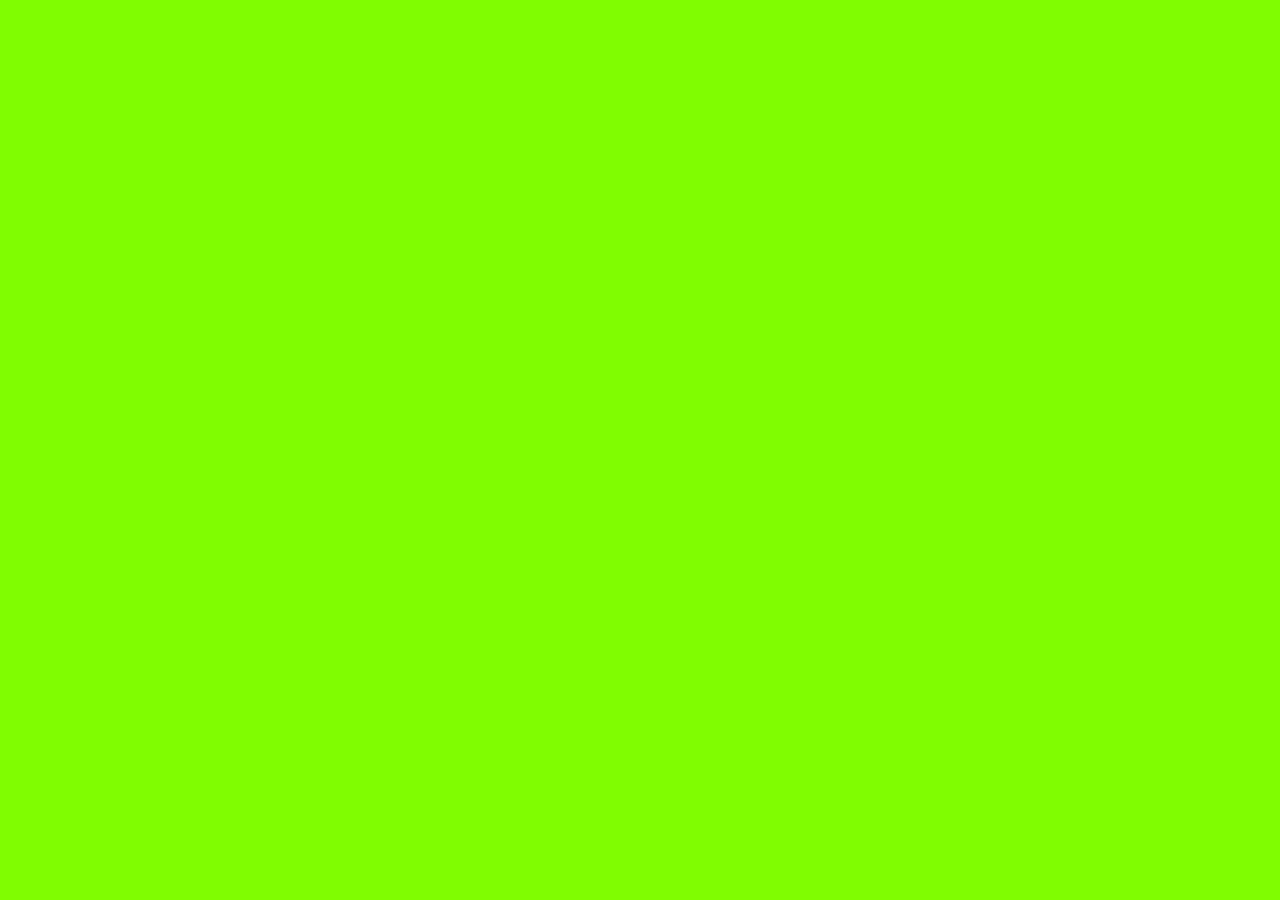
==== index.html @ 62f936ad "wip" ====
<!DOCTYPE html>
<html lang="en">
<head>
  <meta charset="UTF-8">
  <meta name="viewport" content="width=device-width, initial-scale=1.0">
  <meta http-equiv="X-UA-Compatible" content="ie=edge">
  <title>Dino Mate</title>
  <link rel="stylesheet" href="./main.css">
</head>
<body>

</body>
</html>
---- main.css ----
body {
  background-color: chartreuse;
}
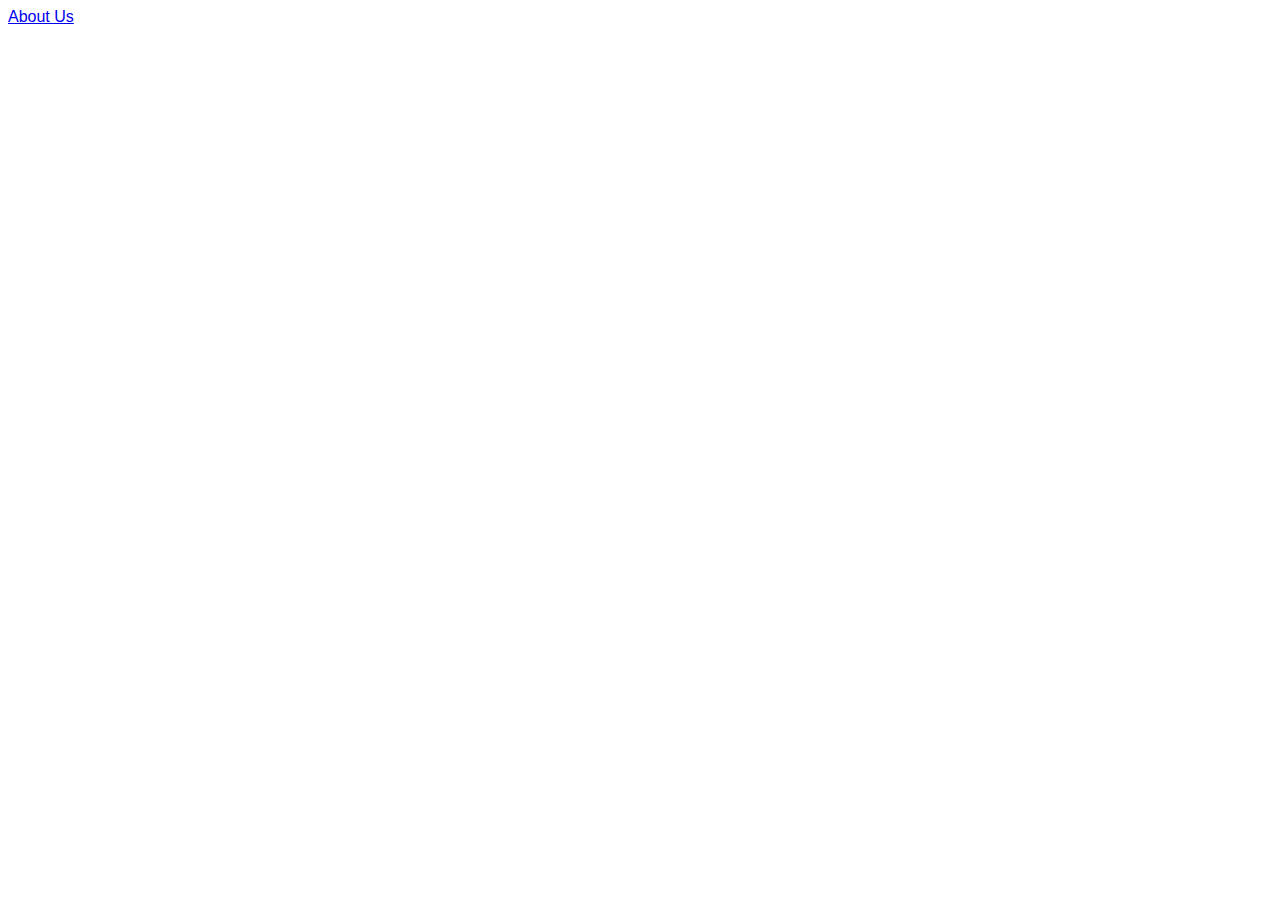
==== commit 02a74c62: "Added html directory, added index.html" ====
--- a/index.html
+++ b/index.html
@@ -4,10 +4,10 @@
   <meta charset="UTF-8">
   <meta name="viewport" content="width=device-width, initial-scale=1.0">
   <meta http-equiv="X-UA-Compatible" content="ie=edge">
-  <title>Dino Mate</title>
   <link rel="stylesheet" href="./main.css">
+  <title>DinoMate</title>
 </head>
 <body>
-
+  <a href="./html/employees.html">About Us</a>
 </body>
 </html>--- a/main.css
+++ b/main.css
@@ -1,3 +1,7 @@
 body {
-  background-color: chartreuse;
+  font-family: Verdana, sans-serif;
+}
+
+.main-title {
+  text-align: center;
 }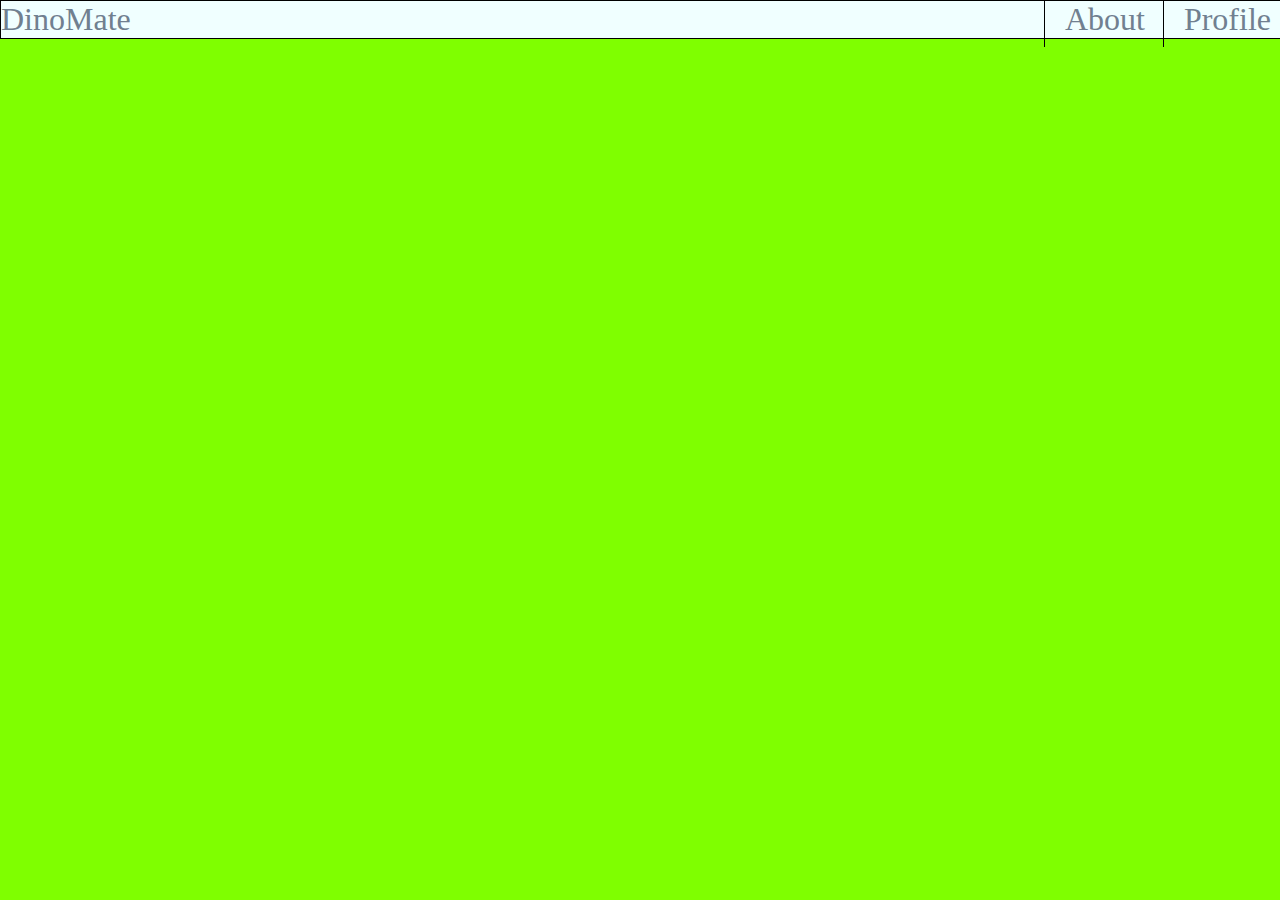
==== commit 45aa5fb6: "wip" ====
--- a/index.html
+++ b/index.html
@@ -4,10 +4,16 @@
   <meta charset="UTF-8">
   <meta name="viewport" content="width=device-width, initial-scale=1.0">
   <meta http-equiv="X-UA-Compatible" content="ie=edge">
+  <title>Dino Mate</title>
   <link rel="stylesheet" href="./main.css">
-  <title>DinoMate</title>
 </head>
 <body>
-  <a href="./html/employees.html">About Us</a>
+  <nav>
+    <a id="home" href="/">DinoMate</a>
+    <div class="nav-item">
+      <a id="about" href="/html/employees.html">About</a>
+      <a id="profile" href="/html/profile.html">Profile</a>
+    </div>
+  </nav>
 </body>
 </html>--- a/main.css
+++ b/main.css
@@ -1,7 +1,28 @@
 body {
-  font-family: Verdana, sans-serif;
+  background-color: chartreuse;
+  margin: 0;
 }
 
-.main-title {
-  text-align: center;
-}+nav {
+  display: flex;
+  position: sticky;
+  border: 1px solid black;
+  justify-content: space-between;
+  font-size: 32px;
+  padding: auto;
+  background-color: azure;
+  width: 100%;
+
+}
+
+nav a {
+  color: slategray;
+  text-decoration: none;
+}
+
+.nav-item a {
+  border-left: solid black 1px;
+  padding: 10px;
+  padding-left: 20px;
+}
+
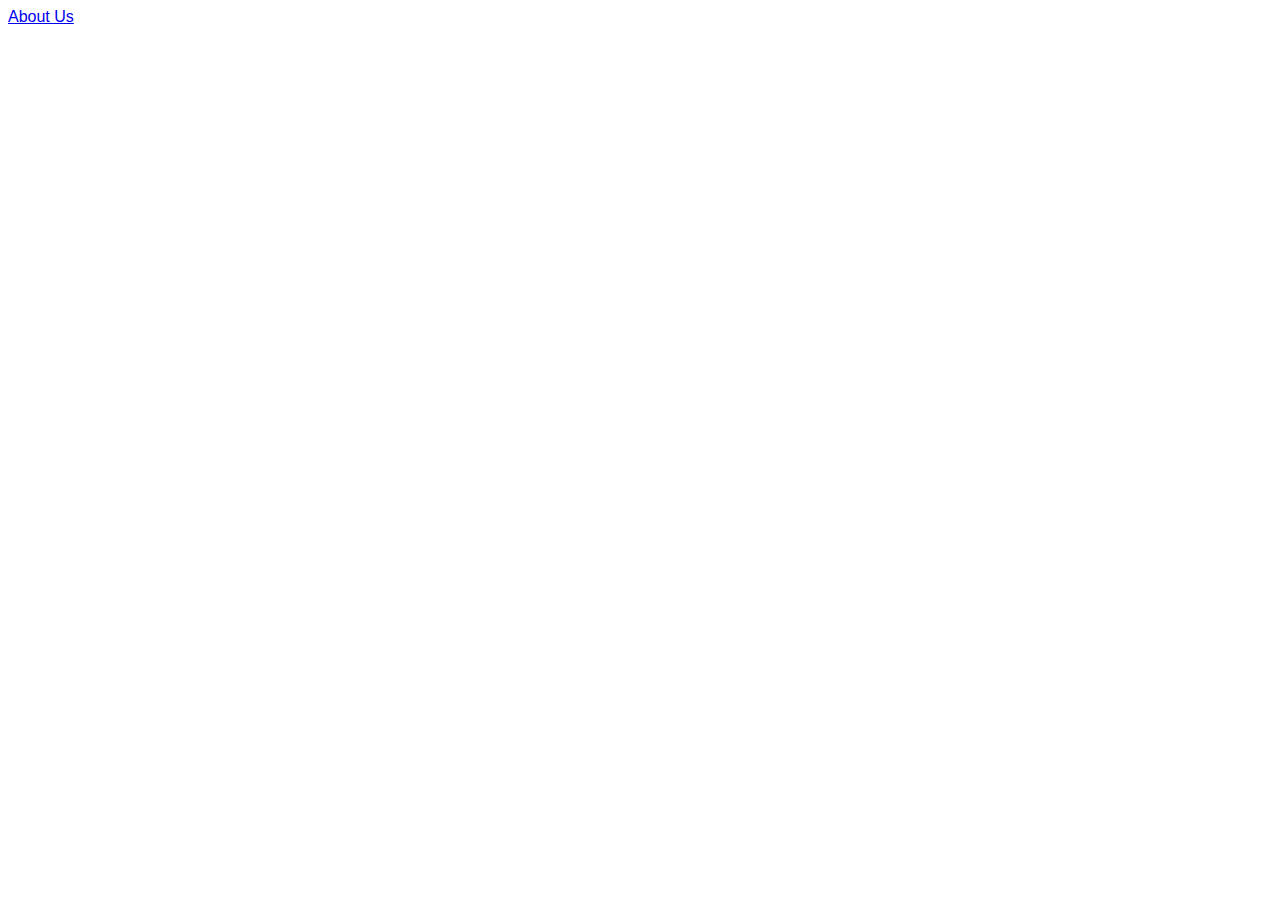
==== commit d5606f8e: "merge conflict resolved" ====
--- a/index.html
+++ b/index.html
@@ -4,16 +4,10 @@
   <meta charset="UTF-8">
   <meta name="viewport" content="width=device-width, initial-scale=1.0">
   <meta http-equiv="X-UA-Compatible" content="ie=edge">
-  <title>Dino Mate</title>
   <link rel="stylesheet" href="./main.css">
+  <title>DinoMate</title>
 </head>
 <body>
-  <nav>
-    <a id="home" href="/">DinoMate</a>
-    <div class="nav-item">
-      <a id="about" href="/html/employees.html">About</a>
-      <a id="profile" href="/html/profile.html">Profile</a>
-    </div>
-  </nav>
+  <a href="./html/employees.html">About Us</a>
 </body>
 </html>--- a/main.css
+++ b/main.css
@@ -1,28 +1,7 @@
 body {
-  background-color: chartreuse;
-  margin: 0;
+  font-family: Verdana, sans-serif;
 }
 
-nav {
-  display: flex;
-  position: sticky;
-  border: 1px solid black;
-  justify-content: space-between;
-  font-size: 32px;
-  padding: auto;
-  background-color: azure;
-  width: 100%;
-
-}
-
-nav a {
-  color: slategray;
-  text-decoration: none;
-}
-
-.nav-item a {
-  border-left: solid black 1px;
-  padding: 10px;
-  padding-left: 20px;
-}
-
+.main-title {
+  text-align: center;
+}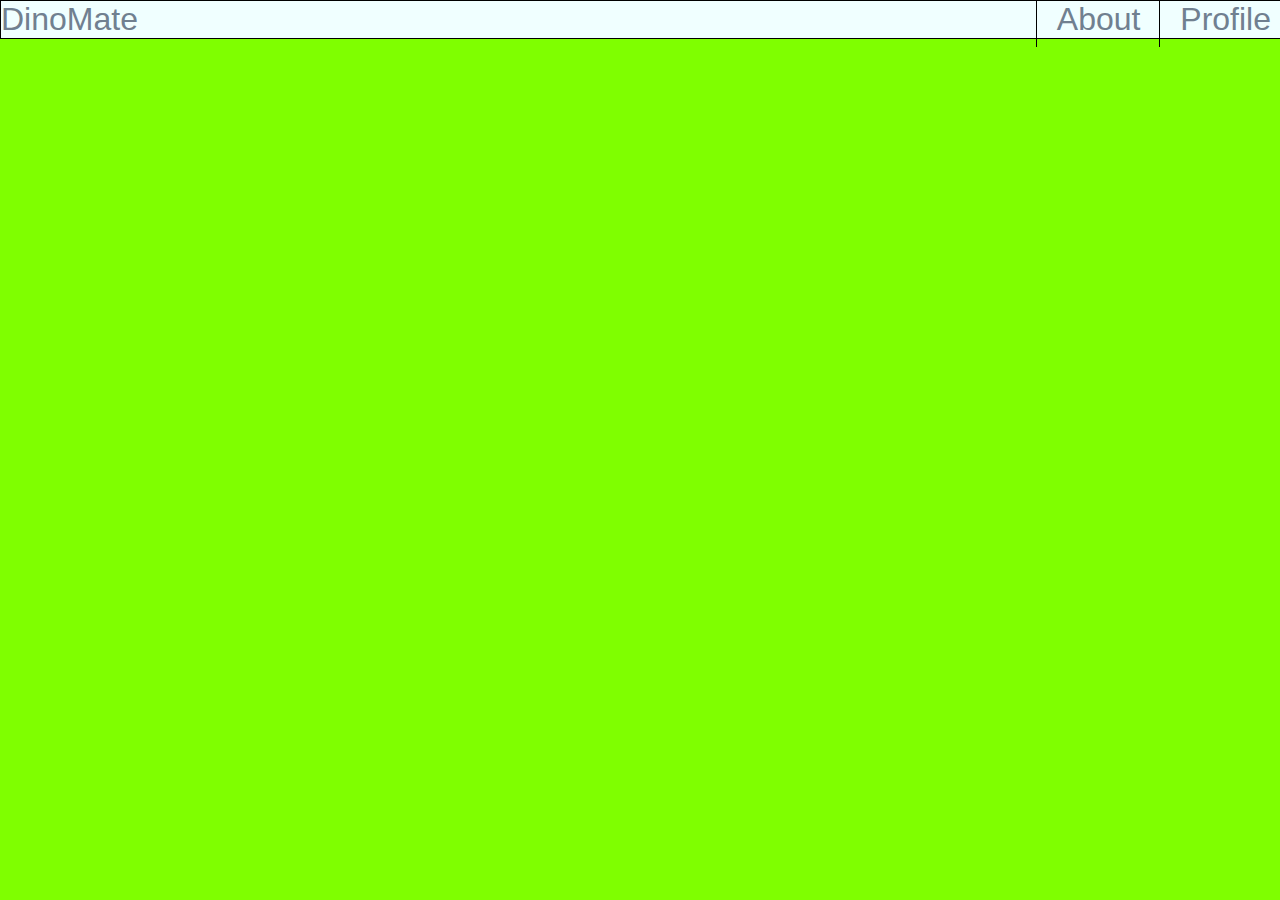
==== commit f01a91de: "resolved merge conflicts" ====
--- a/index.html
+++ b/index.html
@@ -4,10 +4,16 @@
   <meta charset="UTF-8">
   <meta name="viewport" content="width=device-width, initial-scale=1.0">
   <meta http-equiv="X-UA-Compatible" content="ie=edge">
+  <title>DinoMate</title>
   <link rel="stylesheet" href="./main.css">
-  <title>DinoMate</title>
 </head>
 <body>
-  <a href="./html/employees.html">About Us</a>
+  <nav>
+    <a id="home" href="/">DinoMate</a>
+    <div class="nav-item">
+      <a id="about" href="/html/employees.html">About</a>
+      <a id="profile" href="/html/profile.html">Profile</a>
+    </div>
+  </nav>
 </body>
 </html>--- a/main.css
+++ b/main.css
@@ -1,7 +1,32 @@
 body {
+  background-color: chartreuse;
+  margin: 0;
   font-family: Verdana, sans-serif;
+}
+
+nav {
+  display: flex;
+  position: sticky;
+  border: 1px solid black;
+  justify-content: space-between;
+  font-size: 32px;
+  padding: auto;
+  background-color: azure;
+  width: 100%;
+
+}
+
+nav a {
+  color: slategray;
+  text-decoration: none;
+}
+
+.nav-item a {
+  border-left: solid black 1px;
+  padding: 10px;
+  padding-left: 20px;
 }
 
 .main-title {
   text-align: center;
-}+}
